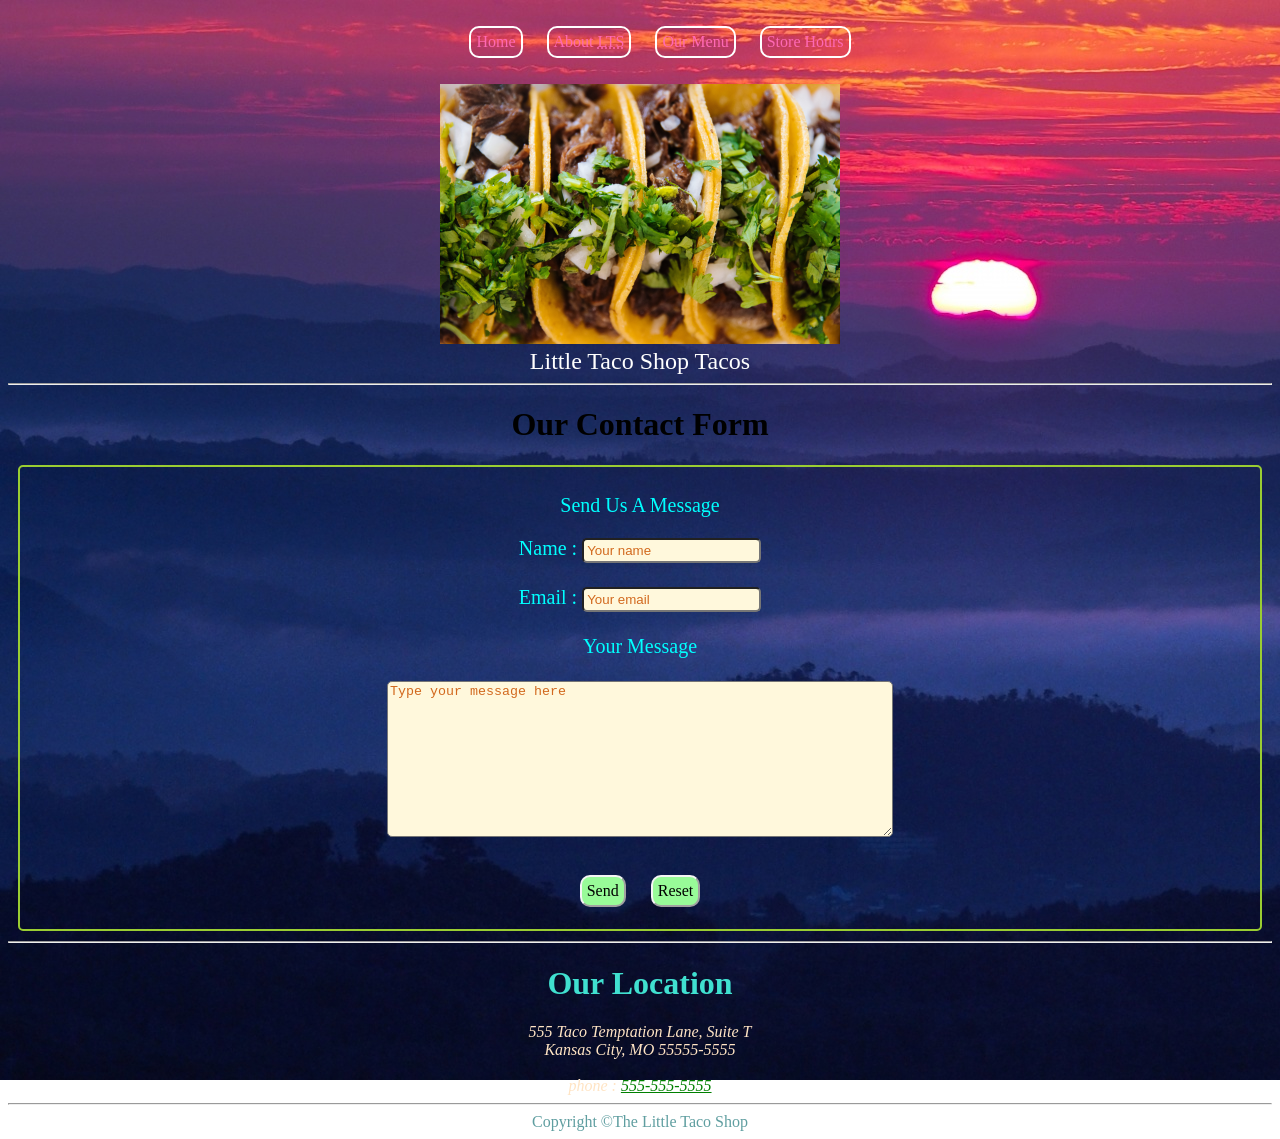
==== contact.html @ 78a828dd "Project added" ====
<!DOCTYPE html>
<html lang="en">
  <head>
    <meta charset="UTF-8" />
    <meta name="viewport" content="width=device-width, initial-scale=1.0" />
    <title>Contact Us - LTS</title>
    <link rel="icon" href="favicon.ico" />
    <link rel="stylesheet" href="style3.css" />
  </head>
  <body>
    <header>
      <div class="ul">
        <ul>
          <li class="list"><a href="/">Home</a></li>
          <li class="list">
            <a href="/#about"
              >About <abbr title="The Little Taco Shop">LTS</abbr></a
            >
          </li>
          <li class="list"><a href="/#menu">Our Menu</a></li>
          <li class="list"><a href="hours.html">Store Hours</a></li>
        </ul>
      </div>
      <div class="image">
        <img src="img/tacos_close_up_400x260.png" alt="Taco" />
        <figcaption>Little Taco Shop Tacos</figcaption>
      </div>
      <hr />
    </header>
    <div class="contact">
      <h1>Our Contact Form</h1>
      <form action="https://httpbin.org/get">
        <fieldset>
          <p>Send Us A Message</p>
          <label for="name">Name :</label>
          <input type="text" placeholder="Your name" required id="name" />

          <br /><br />
          <label for="email">Email :</label>
          <input type="text" placeholder="Your email" required id="email" />

          <br/><br />
          <label for="message" id="msg">Your Message</label> <br />
          <br />
          <textarea
            name="message"
            id="message"
            cols="30"
            rows="10"
            placeholder="Type your message here"
            required
          ></textarea>
          <br />
          <br />

          <button type="submit">Send</button>
          <button type="reset">Reset</button>
        </fieldset>
      </form>
    </div>
    <hr>
    <div class="location">
    <h1>Our Location</h1>
    <address>
      555 Taco Temptation Lane, Suite T <br />
      Kansas City, MO 55555-5555
      <br/><br />
      phone : <a href="">555-555-5555</a>
    </address></div>
    <hr />
    <footer>Copyright &copy;The Little Taco Shop</footer>
  </body>
</html>
---- style3.css ----
body {
    background-image: url(img/d8Lw6r.jpg);
    background-repeat: no-repeat;
    background-attachment: fixed;
  }
  
  .ul {
    text-align: center;
    margin-left: auto;
    margin-right: auto;
  }
  .list {
    color: bisque;
    text-align: center;
    display: inline-block;
    padding: 5px;
    border: 2px solid white;
    border-radius: 10px;
    margin: 10px;
  }
  .list a:link {
    color: hotpink;
    text-decoration: none;
    text-align: center;
  }
  .list a:visited {
    color: greenyellow;
  }
  .list a:hover {
    color: blue;
  }
  
  .image {
    text-align: center;
  }
  
  
  .image figcaption {
    color: white;
    font-size: x-large;
    margin-left: auto;
    margin-right: auto;
    text-align: center;
  }
  .contact {
    text-align: center;
  }
  .contact fieldset {
    text-align: center;
    border: 2px solid yellowgreen;
    margin: 10px;
    border-radius: 5px;
  }
  #msg{
    color: black
    fo;
  }
  .contact form {
    color: aqua;
    font-size: 20px;
  }
  .contact form ::placeholder {
    color: chocolate;
  }
  .contact button {
    background-color: palegreen;
    font-family: cursive;
    transition-duration: 0.5s;
    padding: 5px;
    color: black;
    border-color: whitesmoke;
    border-radius: 10px;
    border-width: 2px;
    margin: 10px;
    font-size: medium;
    opacity: 0px;
  }
  .contact button:hover {
    background-color: red;
    color: aliceblue;
    box-shadow: 2px 2px 20px yellow;
  }
  #message {
    width: 500px;
    border-radius: 5px;
    background-color: cornsilk;
  }
  #name {
    background-color: cornsilk;
    border-radius: 5px;
    padding: 3px;
  }
  #name:hover {
    background-color: black;
    transition-duration: 0.4s;
  }
  #email {
    background-color: cornsilk;
    border-radius: 5px;
    padding: 3px;
  }
  .contact form ::placeholder:hover {
    color: green;
  }
  .location{
    text-align: center;
  }
  .location h1{
    color:turquoise;
  }
  address{
    color: bisque;
  } 
  address a:link{
    color: aqua;
  }
  address a:visited{
    color: green;
  } 
  footer{
    text-align: center;
    color: cadetblue;
  }
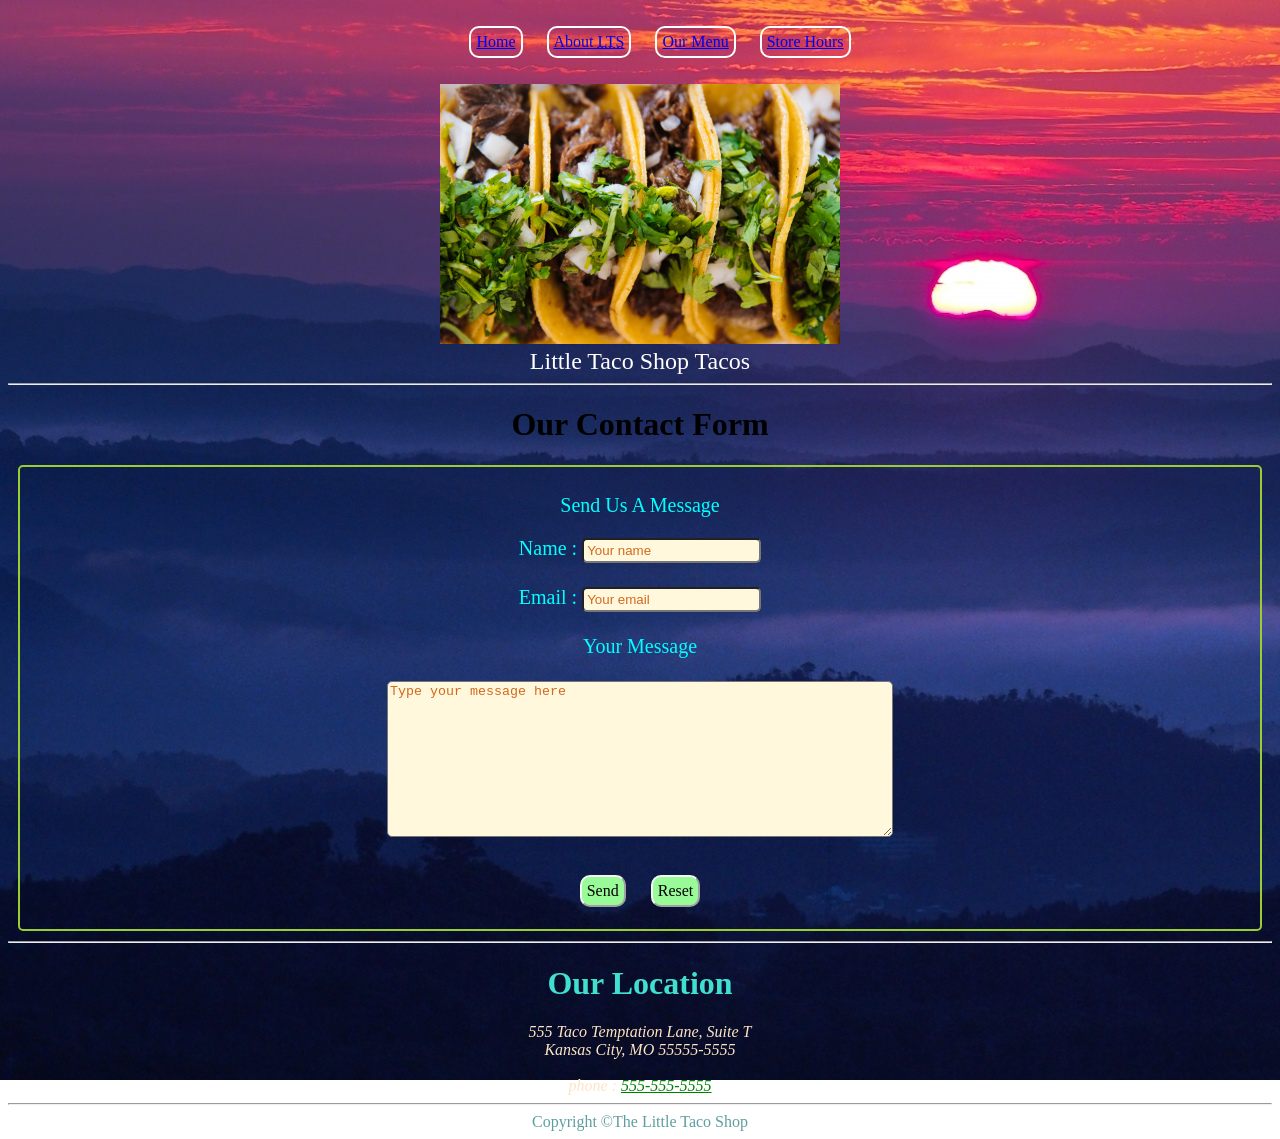
==== commit 3bffb70a: "/" ====
--- a/contact.html
+++ b/contact.html
@@ -20,6 +20,7 @@
           <li class="list"><a href="/#menu">Our Menu</a></li>
           <li class="list"><a href="hours.html">Store Hours</a></li>
         </ul>
+        
       </div>
       <div class="image">
         <img src="img/tacos_close_up_400x260.png" alt="Taco" />
--- a/style3.css
+++ b/style3.css
@@ -19,13 +19,11 @@
     margin: 10px;
   }
   .list a:link {
-    color: hotpink;
+    color: greenyellow
     text-decoration: none;
     text-align: center;
   }
-  .list a:visited {
-    color: greenyellow;
-  }
+  
   .list a:hover {
     color: blue;
   }
@@ -90,10 +88,7 @@
     border-radius: 5px;
     padding: 3px;
   }
-  #name:hover {
-    background-color: black;
-    transition-duration: 0.4s;
-  }
+ 
   #email {
     background-color: cornsilk;
     border-radius: 5px;
